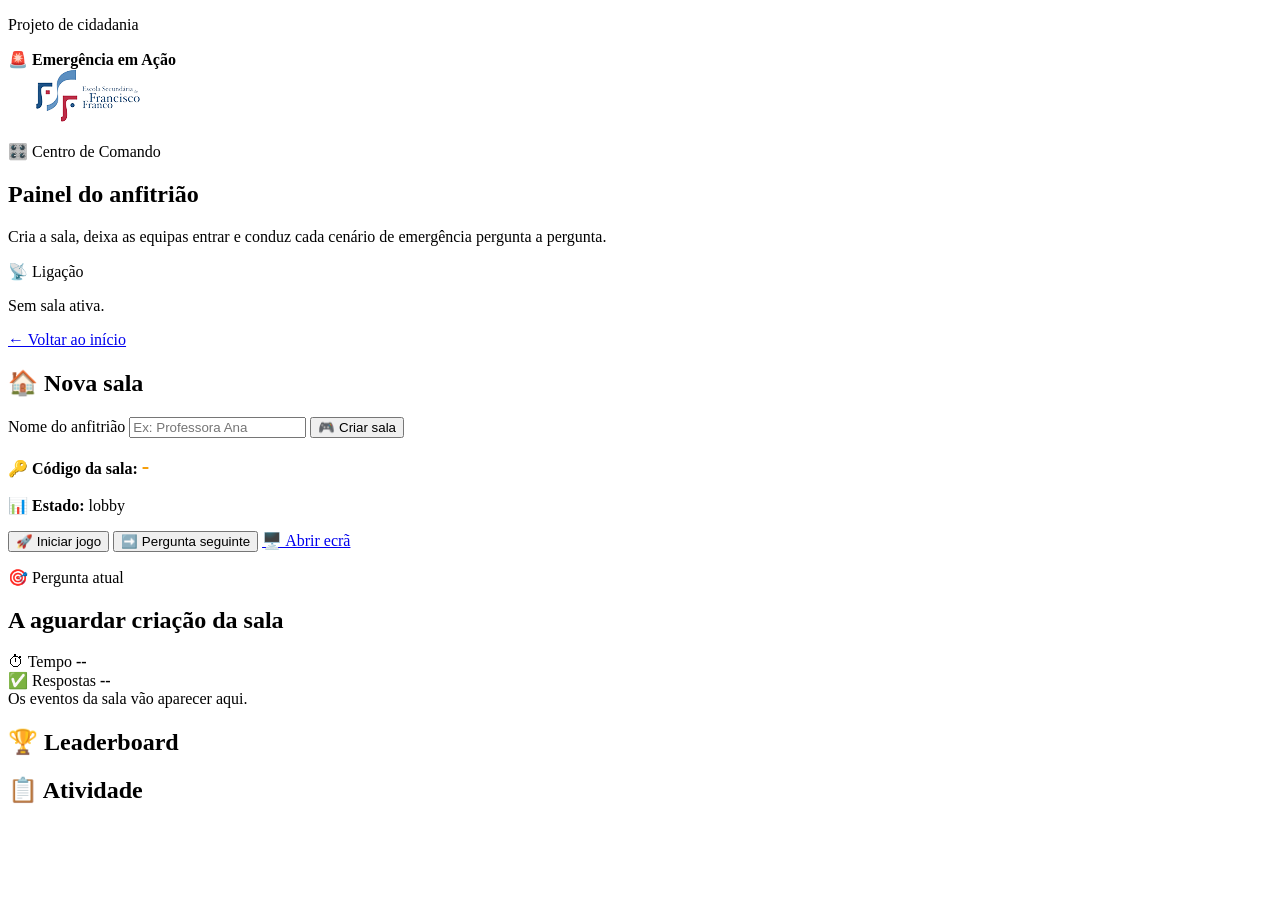
==== public/host.html @ dad0c796 "Initial commit" ====
<!DOCTYPE html>
<html lang="pt-PT">
  <head>
    <meta charset="UTF-8" />
    <meta name="viewport" content="width=device-width, initial-scale=1.0" />
    <title>Anfitrião | Quiz</title>
    <link rel="stylesheet" href="/styles.css" />
  </head>
  <body>
    <main class="app-shell">
      <header class="school-strip">
        <div>
          <p class="status-label">Projeto de cidadania</p>
          <strong>🚨 Emergência em Ação</strong>
        </div>
        <img src="/public/esffranco-logo.png" alt="Escola Secundária Francisco Franco" class="school-logo" />
      </header>

      <section class="hero">
        <div>
          <p class="eyebrow">🎛️ Centro de Comando</p>
          <h1>Painel do anfitrião</h1>
          <p class="hero-copy">
            Cria a sala, deixa as equipas entrar e conduz cada cenário de emergência pergunta a pergunta.
          </p>
        </div>
        <div class="status-card">
          <p class="status-label">📡 Ligação</p>
          <p id="connectionStatus">Sem sala ativa.</p>
          <p class="mini-link"><a href="/">← Voltar ao início</a></p>
        </div>
      </section>

      <section class="panels">
        <article class="panel">
          <h2>🏠 Nova sala</h2>
          <form id="createRoomForm" class="stack">
            <label>
              Nome do anfitrião
              <input id="hostName" name="hostName" maxlength="20" placeholder="Ex: Professora Ana" required />
            </label>
            <button type="submit">🎮 Criar sala</button>
          </form>

          <div id="hostControls" class="stack hidden">
            <p>🔑 <strong>Código da sala:</strong> <span id="hostGameCode" style="font-size:1.4rem;color:#f59e0b;font-weight:900;letter-spacing:0.1em">-</span></p>
            <p>📊 <strong>Estado:</strong> <span id="roomState">lobby</span></p>
            <div class="actions">
              <button id="startGameBtn" type="button">🚀 Iniciar jogo</button>
              <button id="nextQuestionBtn" type="button" class="secondary hidden">➡️ Pergunta seguinte</button>
              <a id="displayLink" class="link-button secondary-link hidden" href="#" target="_blank" rel="noopener">
                🖥️ Abrir ecrã
              </a>
            </div>
          </div>
        </article>

        <article class="panel">
          <div class="question-header">
            <div>
              <p class="status-label">🎯 Pergunta atual</p>
              <h2 id="questionTitle">A aguardar criação da sala</h2>
            </div>
            <div class="round-stats">
              <div class="timer">
                <span>⏱ Tempo</span>
                <strong id="timerValue">--</strong>
              </div>
              <div class="timer answered-counter">
                <span>✅ Respostas</span>
                <strong id="answeredValue">--</strong>
              </div>
            </div>
          </div>
          <div id="questionMeta" class="question-meta">Os eventos da sala vão aparecer aqui.</div>
        </article>
      </section>

      <section class="game-grid">
        <article class="panel">
          <h2>🏆 Leaderboard</h2>
          <ol id="leaderboard" class="leaderboard"></ol>
        </article>

        <article class="panel">
          <h2>📋 Atividade</h2>
          <ul id="activityLog" class="activity-log"></ul>
        </article>
      </section>
    </main>

    <script src="/shared.js"></script>
    <script src="/host.js"></script>
  </body>
</html>
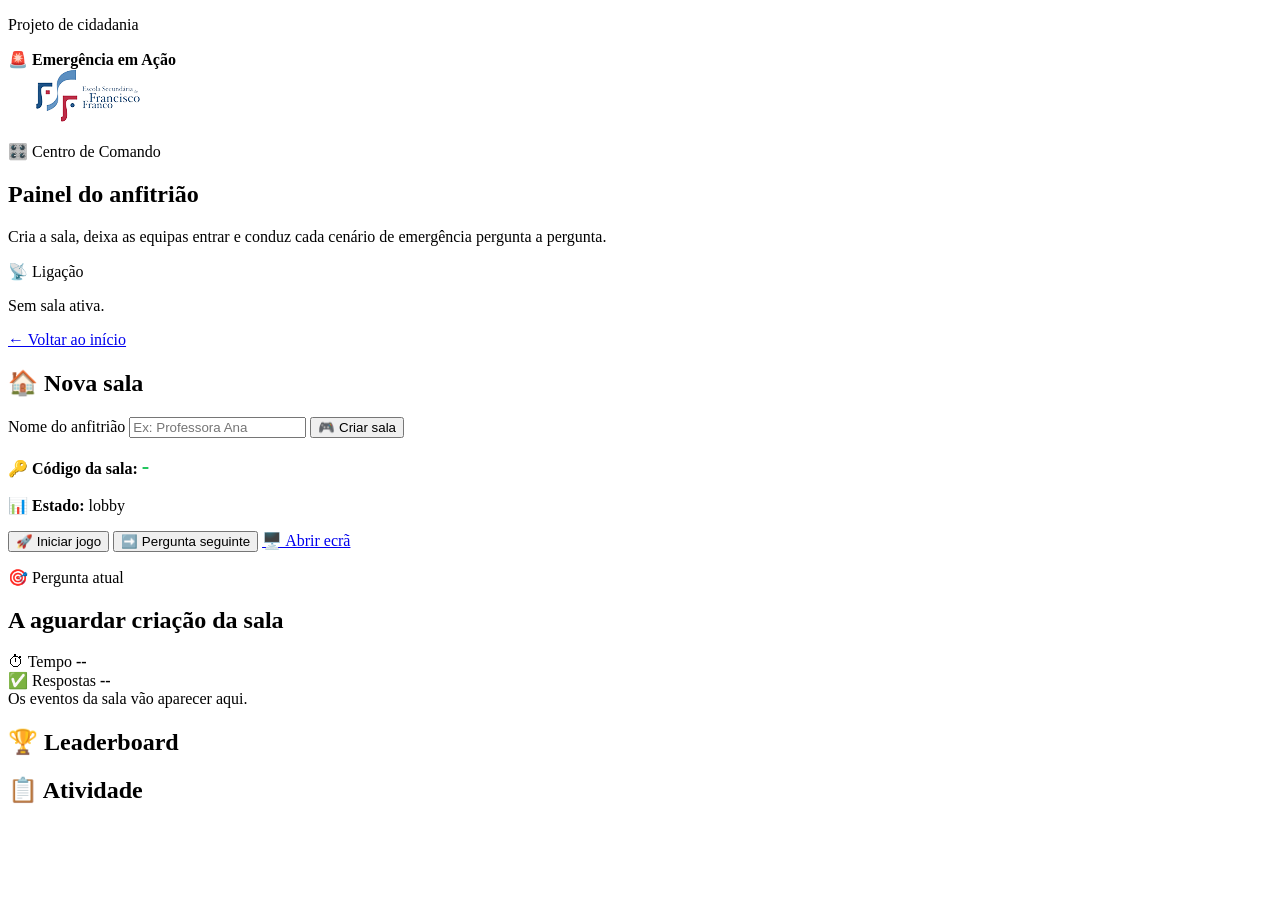
==== commit 5e4202b7: "Change orange accents to green" ====
--- a/public/host.html
+++ b/public/host.html
@@ -43,7 +43,7 @@
           </form>
 
           <div id="hostControls" class="stack hidden">
-            <p>🔑 <strong>Código da sala:</strong> <span id="hostGameCode" style="font-size:1.4rem;color:#f59e0b;font-weight:900;letter-spacing:0.1em">-</span></p>
+            <p>🔑 <strong>Código da sala:</strong> <span id="hostGameCode" style="font-size:1.4rem;color:#22c55e;font-weight:900;letter-spacing:0.1em">-</span></p>
             <p>📊 <strong>Estado:</strong> <span id="roomState">lobby</span></p>
             <div class="actions">
               <button id="startGameBtn" type="button">🚀 Iniciar jogo</button>
